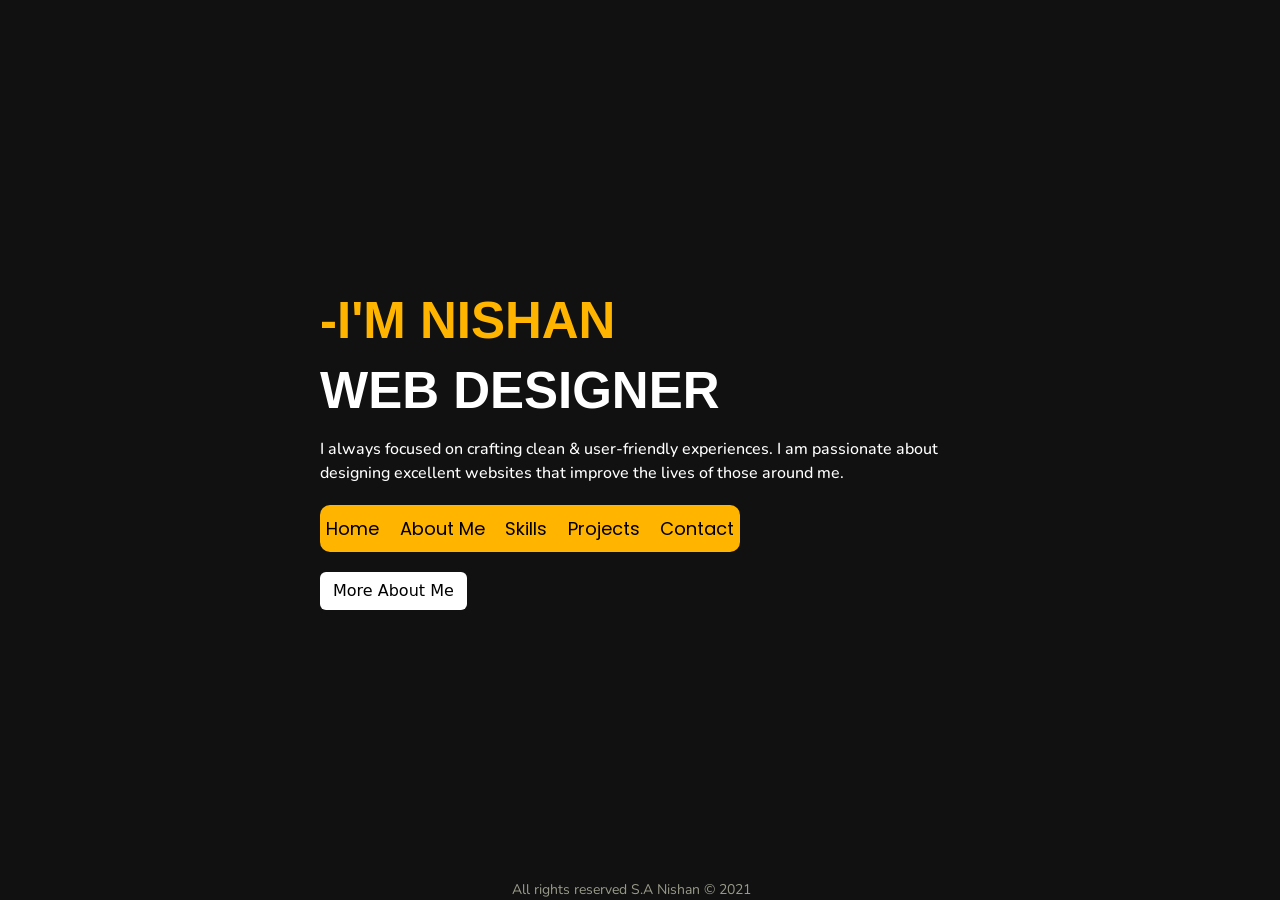
==== index.html @ cc93512f "finally" ====
<!DOCTYPE html>
<html>
<head>
    <meta charset="utf-8">
    <meta http-equiv="X-UA-Compatible" content="IE=edge">
    <meta name="viewport" content="width=device-width, initial-scale=1.0">
    <title>Nishan's</title>

    <link rel="icon" href="https://cdn.pixabay.com/photo/2017/01/23/10/23/alphabet-2001960_960_720.png"> 

    <link rel="preconnect" href="https://fonts.gstatic.com">
    <link href="https://fonts.googleapis.com/css2?family=Poppins:wght@200&display=swap" rel="stylesheet">  

    <link rel="preconnect" href="https://fonts.gstatic.com">
    <link href="https://fonts.googleapis.com/css2?family=Nunito:ital@1&display=swap" rel="stylesheet"> 

    <link href="https://cdn.jsdelivr.net/npm/bootstrap@5.0.0-beta2/dist/css/bootstrap.min.css" rel="stylesheet" integrity="sha384-BmbxuPwQa2lc/FVzBcNJ7UAyJxM6wuqIj61tLrc4wSX0szH/Ev+nYRRuWlolflfl" crossorigin="anonymous">
    <link rel="stylesheet" href="https://cdnjs.cloudflare.com/ajax/libs/font-awesome/4.7.0/css/font-awesome.min.css">
    <link rel="stylesheet" href="style.css">
</head>
<body>

    <div class="nav">
        <div class="top">
            <div class="logo">Nishan's</div>
            <div class="open"><i class="fa fa-bars"></i></div>
        </div>
        <div class="main_menu">
            <ul>
                <li class="home spc_home options">Home</li>
                <li class="about-me options1 options" data-link="section1">About Me</li>
                <li class="skill options1 options" data-link="section2">Skills</li>
                <li class="project options1 options" data-link="section3">Projects</li>
                <li class="contact options1 options" data-link="section4">Contact</li>
            </ul>
            <div class="cls_btn">
                <i class="fa fa-times"></i>
            </div>
        </div>
    </div>

    <div class="home_section">
        <div class="home_txt">
            <h1 class="welcom">-i'm nishan</h1>
            <h1 style="color: white;" class="welcom">web designer</h1>
            <p class="home_aboutme">
              I always focused on crafting clean & user‑friendly experiences. 
              I am passionate about designing excellent websites that improve the lives of those around me. 
            </p>

        </div>
        <div class="containers">
            <span class="home options">Home</span>
            <span class="about-me options1 options" data-link="section1">About Me</span>
            <span class="skill options1 options" data-link="section2">Skills</span>
            <span class="project options1 options" data-link="section3">Projects</span>
            <span class="contact options1 options" data-link="section4">Contact</span>
        </div>
        <button class="btn">More About Me</button>
    </div>

    <div class="all_sec_ext_home" id="section1">
        <div class="spc-containers">
            <div class="logo">Nishan's</div>
            <div class="containers animi">
                <span class="home spc_home options">Home</span>
                <span class="about-me options1 options" data-link="section1">About Me</span>
                <span class="skill options1 options" data-link="section2">Skills</span>
                <span class="project options1 options" data-link="section3">Projects</span>
                <span class="contact options1 options" data-link="section4">Contact</span>
            </div>
        </div>
        <div class="about-section sections">

            <div class="row">
                <div class="col-12 col-lg-4 text-center">
                    <img src="
                    https://live.staticflickr.com/65535/51118843507_a535634f71_c.jpg" alt="Nishan" class="my-img">
                    <h2 display="h2 mt-4" class="nishan">S.A Nishan</h2>
                    <p class="ident mt-2 mb-3 fs-5" style="font-style: italic; font-size: 16px">Web Designer</p>

                    <small class="icon">
                        <small class="email-icon"><i class="fa fa-envelope big-icon"></i></small>
                        <a href="https://twitter.com/Nishan97487225" target="_blank"><i class="fa fa-twitter big-icon"></i></a>
                        <a href="https://github.com/Nishan635" target="_blank"><i class="fa fa-github big-icon"></i></a>			
                        <a href=""><i class="fa fa-linkedin-square big-icon"></i></a>
                        <a href="https://web.facebook.com/shahedul.alam.904"><i class="fa fa-facebook big-icon" target="_blank"></i></a>
                        <small class="whatsapp-icon"><i class="fa fa-whatsapp"></i></small>
                    </small>
                    <p class="ident mt-3">Form: Bangladesh || Chattrogram</p>
                    <p class="ident mt-3">Mobile: <i>01872189527</i></p>
                    <div class="alert">
                        Email: nishanCtg2000@gmail.com
                        <p class="cls-btn"><i class="fa fa-times"></i></p>
                    </div>
                    <div class="whats-app-alert">
                        Whatsapp No: 01872189527
                        <p class="whats-cls-btn"><i class="fa fa-times"></i></p>
                    </div>
                </div>
                <div class="col-12 col-lg-8 left-container">
                    <p class="in-few">In few words I am - </p>
                    <p class="aboutme">
                        Hi, I'm Nishan. I'm a web designer. I'm very fond of coding. Besides, I'm a technology lover too. I always try to learn something new. Thinking of a problem and follow the problem to find the solution is my favorite game. I always believe that hard workers always find the favor of luck! 
                    </p>
                    <p class="text">
                        I started my coding journey in 2019 intending to become a web developer. Currently, I have acquired the skills to introduce myself as a web designer. I have to cross many more paths ahead. At present, I can design any type of website. Moreover using only Venila JavaScript I can add any kind of interactivities to a website. I'm comfortable working individually or with a team under leadership. If needed I'm also fond to be a team leader.  
                    </p>

                    <p class="i-learn">Form where I learn - </p>

                    <div>
                        <p class="l-coding">I am certified from - </p>
                        <ul class='goo-you'>
                            <li><i class="fa fa-angle-double-right"></i> &nbspMadhob Memorial Vocational Training Institute</li>
                            <li><i class="fa fa-angle-double-right"></i> &nbspLearning & Earning Development Project - LEDP</li>
                        </ul>
                    </div>


                    <div>
                        <p class="l-coding">My two friends who are by my side all the time - </p>
                        <ul class='goo-you'>
                            <li><i class="fa fa-google"></i> &nbspGoogle</li>
                            <li><i class="fa fa-youtube"></i> &nbspYoutube</li>
                        </ul>
                    </div>

                    <div class="row my-teacher">
                        <div class="col-12 col-sm-6" style="padding: 0px;">
                            <p class="l-coding">Some of my favorite YouTube channels are -</p>   
                            <ul class='goo-you sp-ul'>
                                <li><i class="fa fa-angle-double-right"></i> &nbsp Programming With Mosh</li>
                                <li><i class="fa fa-angle-double-right"></i> &nbsp Traversy Media</li>
                                <li><i class="fa fa-angle-double-right"></i> &nbsp Learn With Sumit</li>
                                <li><i class="fa fa-angle-double-right"></i> &nbsp Kevin Powell</li>
                                <li><i class="fa fa-angle-double-right"></i> &nbsp Yahoo Baba</li>
                                <li><i class="fa fa-angle-double-right"></i> &nbsp Anisul Islam</li>
                            </ul>
                        </div>

                        <div class="col-12 col-sm-6" style="padding: 0px;">
                            <p class="l-coding">Some of my favorite websites are -</p>   
                            <ul class='goo-you sp-ul2'>
                                <li><i class="fa fa-angle-double-right"></i> &nbsp w3schools.com</li>
                                <li><i class="fa fa-angle-double-right"></i> &nbsp mozila.org</li>
                                <li><i class="fa fa-angle-double-right"></i> &nbsp stackoverflow</li>
                                <li><i class="fa fa-angle-double-right"></i> &nbsp css-tricks.com</li>
                            </ul>
                        </div>
                    </div>
                    <br><br>    
                    <hr>
                    <div class="life-pilosophy">
                        <p class="l-coding"><i class="fa fa-life-ring"></i>
                        Life Philosophy</p>
                        <p class="honurs"><i>Success defends on hard work</i></p>

                        <p class="l-coding"><i class="fa fa-life-ring"></i>
                        Language</p>
                        <ul class="honurs">
                            <li>Bangla (native)</li>
                            <li>English (fluent)</li>
                        </ul>
                    </div>
                    <hr>
                    <div class="row int-edu">
                        <div class="col-12 col-sm-6 int">
                            <p class="l-coding"><i class="fa fa-heart"></i> &nbsp Interests</p>
                            <ul class="int-sub">
                                <li>Coding</li>
                                <li>Learn New Technology</li>
                                <li>Watching Movies</li>
                            </ul>
                        </div>
                        <div class="col-12 col-sm-6 edu">
                            <p class="l-coding"><i class="fa fa-book"></i> &nbspEducation</p>
                            <p class="honurs"><i class="fa fa-graduation-cap"></i> 
                            BBA Honours in Management</p>
                            <p class="honurs edu-time">(2019 to Present)</p>
                        </div>
                    </div>
                </div>
            </div>
        </div> <!-- end about section -->

        <div class="skills-section sections" id="section2">
            <div class="row">
                <div class="col-12">
                    <h1 class="defi_txt">Skills</h1>
                </div>
            </div>
            <div class="row contain-skills">
                <div class="col-5 col-sm-3 cont-skill">
                    <img src="https://media.istockphoto.com/photos/red-capital-letter-c-metallic-red-color-character-isolated-on-picture-id1205745224" alt="" class="skill-img"> <br>
                    <span class="all-skill html">C Programming</span>
                </div>

                <div class="col-5 col-sm-3 cont-skill">
                    <img src="https://cdn.pixabay.com/photo/2016/11/19/22/25/html5-1841458_960_720.png" alt=""class="skill-img"> <br>
                    <span class="all-skill html">HTML5</span>
                </div>

                <div class="col-6 col-sm-3 cont-skill">
                    <img src="https://cdn.pixabay.com/photo/2016/11/19/22/32/css3-1841488_960_720.jpg" alt=""class="skill-img"> <br>
                    <span class="all-skill html">CSS3</span>
                </div>

                <div class="col-6 col-sm-3 cont-skill">
                    <img src="https://cdn.pixabay.com/photo/2017/03/30/17/41/javascript-2189147_960_720.png" alt=""class="skill-img"> <br>
                    <span class="all-skill html">Vanila JavaScript</span>
                </div>
            </div>

            <div class="row contain-skills contain-skills-two">

                <div class="col-6 col-sm-3 cont-skill">
                    <img src="https://cdn.pixabay.com/photo/2017/02/09/11/45/alphabet-2051720_960_720.png" alt=""class="skill-img"> <br>
                    <span class="all-skill html">BOOTSTRAP 5</span>
                </div>

                <div class="col-6 col-sm-3 cont-skill">
                    <img src="https://cdn.pixabay.com/photo/2017/05/12/15/16/hexagon-2307350_960_720.png" class="skill-img"> <br>
                    <span class="all-skill html">AJAX</span>
                </div>

                <div class="col-6 col-sm-3 cont-skill">
                    <img src="https://cdn.pixabay.com/photo/2018/02/22/18/21/laptop-3173613_960_720.png" alt=""class="skill-img"> <br>
                    <span class="all-skill html">JSON</span>
                </div>

                <div class="col-6 col-sm-3 cont-skill">
                    <img src="https://cdn.pixabay.com/photo/2013/07/12/19/25/github-154769_960_720.png" alt=""class="skill-img"> <br>
                    <span class="all-skill html">git & github</span>
                </div>
            </div>
        </div> <!-- end skill section -->

        <div class="project-section sections" id="section3">
            <div class="all-project">
                <div class="row">
                    <div class="col-12">
                        <h1 class="defi_txt">Projects</h1>
                    </div>
                </div>
                <div class="row gx-4 project-line project-line-one">

                    <div class="col-12 col-md-4 single-project">
                        <a class="project_link" href="https://nishan635.github.io/hotel/" target="_blank"><p class="click">Click To View</p><img src="https://live.staticflickr.com/65535/50750792121_8c6e9279a0_b.jpg" class="project-pic"></a>
                    </div>

                    <div class="col-12 col-md-4 single-project middle_project">
                        <a class="project_link" href="https://nishan635.github.io/analytics/" target="_blank"><p class="click">Click To View</p><img src="https://live.staticflickr.com/65535/50750049273_682b57123e_b.jpg" class="project-pic"></a>
                    </div>

                    <div class="col-12 col-md-4 single-project">
                        <a class="project_link" href="https://nishan635.github.io/our-team/" target="_blank"><p class="click">Click To View</p><img src="https://live.staticflickr.com/65535/50754332491_b6ce01d9b0_b.jpg" class="project-pic"></a>
                    </div>

                </div>

                <div class="row project-line project-line-two">
                    <div class="col-12 col-md-4 single-project">
                        <a class="project_link" href="https://nishan635.github.io/landkit/" target="_blank"><p class="click">Click To View</p><img src="https://live.staticflickr.com/65535/50856100241_f5c13336cf_b.jpg" class="project-pic"></a>
                    </div>

                    <div class="col-12 col-md-4 single-project">
                        <a class="project_link" href=" https://nishan635.github.io/amazon-product-show/" target="_blank"><p class="click">Click To View</p><img src="https://live.staticflickr.com/65535/51097143889_007fbea1aa_b.jpg" class="project-pic"></a>
                    </div>

                    <div class="col-12 col-md-4 single-project">
                        <a class="project_link" href="https://nishan635.github.io/portfolio/" target="_blank"><p class="click">Click To View</p><img src="https://live.staticflickr.com/65535/50750792351_725da13ec3_b.jpg" class="project-pic"></a>
                    </div>
                </div>

                <div class="row project-line project-line-three">
                    <div class="col-12 col-md-4 single-project">
                        <a class="project_link" href="https://nishan635.github.io/nishan/" target="_blank"><p class="click">Click To View</p><img src="https://live.staticflickr.com/65535/51036746177_8fd723f6ea_b.jpg" class="project-pic"></a>
                    </div>

                    <div class="col-12 col-md-4 single-project">
                        <a class="project_link" href="https://nishan635.github.io/digitalClock/" target="_blank"><p class="click">Click To View</p><img src="https://live.staticflickr.com/65535/51097187334_44fd10af04_b.jpg" class="project-pic"></a>
                    </div>

                    <div class="col-12 col-md-4 single-project">
                        <a class="project_link" href="https://nishan635.github.io/gussing-game/" target="_blank"><p class="click">Click To View</p><img src="https://live.staticflickr.com/65535/51052364162_1e4bf90e6f_c.jpg" class="project-pic"></a>
                    </div>
                </div>

                <div class="row project-line project-line-three">
                    <div class="col-12 col-md-4 single-project">
                        <a class="project_link" href="https://nishan635.github.io/form_Validation/" target="_blank"><p class="click">Click To View</p><img src="https://live.staticflickr.com/65535/51098835639_a8c4cf6154_c.jpg" class="project-pic"></a>
                    </div>
                </div>
            </div>
        </div> <!-- end project section -->

        <div class="contact-section sections" id="section4">
            <div class="row">
                <div class="col-12 col-lg-4">
                    <h1 display="h1" id="skills">
                        <h1 class="defi_txt">Contact</h1>
                    </div>
                    <div class="col-12 col-lg-8">
                        <div class="contact-icon">
                            <i class="fa fa-envelope big-icon fa-2x"></i> <span>nishanctg2000@gmail.com</span>
                        </div>
                        <div class="contact-icon">
                            <i class="fa fa-phone fa-2x"></i>
                            <span>01872189527</span>
                        </div>
                        <div class="contact-icon">
                            <i class="fa fa-whatsapp fa-2x"></i> 
                            <span>01872189527</span>
                        </div>
                        <div class="contact-icon">
                            <i class="fa fa-map-marker fa-2x"></i>
                            <span>Chattrogram, Bangladesh</span>
                        </div>
                        <div class="bottom-icon">
                            <small class="icon">
                                <small class="email-icon"><i class="fa fa-envelope big-icon"></i></small>
                                <a href="https://twitter.com/Nishan97487225" target="_blank"><i class="fa fa-twitter big-icon"></i></a>
                                <a href="https://github.com/Nishan635" target="_blank"><i class="fa fa-github big-icon"></i></a>			
                                <a href=""><i class="fa fa-linkedin-square big-icon"></i></a>
                                <a href="https://web.facebook.com/shahedul.alam.904"><i class="fa fa-facebook big-icon" target="_blank"></i></a>
                                <small class="whatsapp-icon"><i class="fa fa-whatsapp"></i></small>
                            </small>
                        </div>
                    </div>
                </div>

            </div> <!-- end contact section -->
        </div>
        <div class="footer">
            All rights reserved S.A Nishan © 2021
        </div>
        <div class="loader-wrapper">
            <span class="loader"><span class="loader-inner"></span></span>
        </div>

        <script src="main.js"></script>
    </body>
</html>
---- style.css ----
:root {
  --text-color: rgba(205, 206, 184, 0.73);
  --head-color: rgba(255, 255, 255, 0.8);
  --head-font: "Poppins", sans-serif;
  --sub-font: "Nunito", sans-serif;
  --head-width: 600;
  --sub-width: 500;
}

body {
  padding: 0px;
  margin: 0px;
  background-color: rgb(17, 17, 17);
}

.welcom {
  color: #ffb400;
  font-family: sans-serif;
  font-weight: 900;
  line-height: 62px;
  font-size: 51px;
  text-transform: uppercase;
}

.defi_txt {
  color: #ffb400;
  font-family: var(--head-font);
  font-weight: 900;
  line-height: 30px;
  font-size: 40px;
  text-align: center;
  margin-bottom: 40px;
  text-transform: uppercase;
}

.home_aboutme {
  margin-top: 15px;
  color: white;
  font-family: var(--sub-font);
  font-weight: var(--sub-width);
}

.containers {
  background-color: #ffb400;
  width: 420px;
  font-weight: 400;
  border-radius: 10px;
  margin: auto;
  text-align: center;
  display: flex;
  justify-content: space-between;
  cursor: pointer;
  z-index: 1;
  margin: 20px 0px 0px 0px;
}

.options {
  font-size: 18px;
  font-family: var(--head-font);
  cursor: pointer;
  padding: 10px 6px;
  color: black;
}

.options:hover {
  background-color: #72b626;
  color: white;
  transition: 0.5s ease;
}

.footer {
  color: var(--text-color);
  position: absolute;
  bottom: 0;
  margin-left: 40%;
  font-size: 14px;
  font-family: var(--sub-font);
}

.btn {
  margin-top: 20px;
  background-color: white;
  color: black;
}

.home_section {
  position: absolute;
  top: 50%;
  left: 50%;
  transform: translate(-50%, -50%);
}

.home:hover {
  border-radius: 10px 0px 0px 10px;
}

.contact:hover {
  border-radius: 0px 10px 10px 0px;
}

.about-section {
  margin: 50px 20px 0px 0px;
  z-index: 0;
}

.about-section ul {
  margin: 0px;
  padding: 0px 0px 0px 10px;
}

.my-img {
  height: 200px;
  width: 200px;
  border-radius: 50%;
  margin-bottom: 15px;
}

.ident {
  margin: 0px 0px 0px 0px;
  color: var(--head-color);
  font-family: var(--head-font);
  font-weight: 900;
}

.in-few {
  font-size: 18px;
  font-weight: var(--head-width);
  font-family: var(--head-font);
  margin-bottom: 20px;
  color: var(--head-color);
}

.nishan {
  color: var(--head-color);
  font-size: 34px;
  font-family: var(--head-font);
  font-weight: 900;
}

.aboutme {
  font-size: 18px;
  font-weight: var(--sub-width);
  color: var(--text-color);
  line-height: 30px;
  border-left: 2px solid var(--text-color);
  padding: 10px 10px;
  margin-left: 10px;
  text-align: justify;
  font-family: var(--sub-font);
  word-spacing: 2px;
  letter-spacing: 1px;
  font-weight: var(--sub-width);
}

.text {
  font-size: 18px;
  font-family: var(--sub-font);
  margin: 30px 0px;
  line-height: 30px;
  text-align: justify;
  color: var(--text-color);
}

.for-bold {
  font-weight: bold;
}

.i-learn {
  padding: 5px 10px;
  background-color: rgba(15, 15, 15, 0.2);
  font-size: 20px;
  color: var(--head-color);
  font-family: var(--head-font);
  font-weight: var(--head-width);
  border-radius: 5px;
}

.l-coding {
  font-size: 18px;
  font-family: var(--head-font);
  color: var(--head-color);
  font-weight: var(--head-width);
  margin: 30px 0px 15px 0px;
}

.goo-you {
  list-style-type: none;
  font-family: var(--sub-font);
  line-height: 28px;
  color: var(--text-color);
  font-weight: var(--sub-width);
}

.my-teacher {
  display: flex;
  justify-content: space-between;
  margin: -15px 0px;
}

.honurs {
  font-family: var(--sub-font);
  color: var(--text-color);
}

.int-edu {
  display: flex;
  justify-content: space-between;
}

.int-sub {
  color: var(--text-color);
}

.int-sub li {
  font-family: var(--sub-font);
}

hr {
  width: 90%;
  text-align: center;
  height: 0px;
  color: var(--text-color);
}

.int-sub {
  font-family: var(--roboto);
  border-right: 2px solid var(--text-color);
  padding-right: 50px;
}

.sp-ul {
  line-height: 28px;
  border-right: 2px solid var(--text-color);
}

.fa-google,
.fa-youtube,
.fa-angle-double-right {
  color: var(--head-color);
}

.icon a {
  color: var(--head-color);
  font-size: 30px;
  display: inline-block;
  margin: 0px 0px 0px 10px;
  cursor: pointer;
}

.email-icon,
.whatsapp-icon {
  color: var(--head-color);
}

small {
  color: var(--text-color);
  font-size: 30px;
  display: inline-block;
  cursor: pointer;
}

.icon a:hover {
  color: #023e97;
  transition: 0.5s;
}

.whatsapp-icon {
  margin-left: 10px;
}

.alert {
  background-color: black;
  color: #42ba96;
  padding: 15px;
  box-shadow: 0px 0px 8px black;
  font-size: 15px;
  width: 250px;
  transition: 0.5s;
  font-family: var(--roboto);
  position: fixed;
  display: none;
  top: 300px;
  left: 20px;
  font-family: var(--roboto);
  font-style: italic;
}

.whats-app-alert {
  background-color: black;
  color: #42ba96;
  padding: 20px 15px;
  box-shadow: 0px 0px 8px black;
  font-size: 15px;
  width: 250px;
  transition: 0.5s;
  font-family: var(--roboto);
  font-weight: none;
  position: fixed;
  display: none;
  top: 300px;
  left: 18px;
  font-style: italic;
}

.whats-cls-btn {
  margin: 0px;
  padding: 5px;
  font-size: 18px;
  position: absolute;
  top: 0;
  right: 0;
  cursor: pointer;
}

.alert p {
  margin: 0px;
  padding: 5px;
  font-size: 18px;
  position: absolute;
  top: 0;
  right: 0;
  cursor: pointer;
}

.edu-time {
  margin-top: -5px;
  color: var(--text-color);
  text-align: center;
  font-size: 14px;
  font-style: italic;
}

.all_sec_ext_home {
  display: none;
}

.contain-skills {
  display: flex;
  justify-content: space-around;
}

.all-skill {
  color: var(--head-color);
  font-size: 20px;
  margin-top: 10px;
  display: inline-block;
  font-family: "Cormorant Unicase", serif;
  font-weight: bold;
  letter-spacing: 2px;
}

.contain-skills-two {
  margin-top: 40px;
}

.cont-skill {
  text-align: center;
}

.skill-pic {
  color: red;
  font-size: 40px;
}

.skill-img {
  height: 50px;
  width: 50px;
  border-radius: 10px;
}

.skills-section {
  padding: 60px 20px;
  box-shadow: 0px 0px 4px rgba(0, 0, 0, 0.4);
  margin: 100px 20px 0px 20px;
}

.project-section {
  margin: 100px 20px 0px 20px;
  padding: 50px 20px;
}

.project-line-two,
.project-line-three {
  margin-top: 70px;
}

.project-pic {
  height: 380px;
  width: 100%;
  border-radius: 6px;
}

.single-project {
  padding: 10px 20px;
  position: relative;
  border-radius: 5px;
}

.single-project:hover {
  transform: translate(0px, -10px);
  transition: 0.5s ease;
}

.click {
  position: absolute;
  top: 30%;
  left: 50%;
  transform: translate(-50%, -50%);
  color: black;
  font-weight: bold;
  font-size: 40px;
  text-align: center;
  font-family: "Berkshire Swash", cursive;
  opacity: 0.8;
  background-color: white;
  border-radius: 10px;
  line-height: 40px;
  display: none;
  animation: click_to_view;
  animation-duration: 0.3s;
  animation-timing-function: ease-in-out;
  animation-fill-mode: forwards;
  z-index: 15;
}

.project_link {
  z-index: 10;
}

.forclick {
  display: block;
  opacity: 0.8;
  z-index: 2;
}

.project-line {
  display: flex;
  justify-content: space-between;
}

.contact-section {
  margin-top: 80px;
  margin-left: 0px;
  width: 100%;
  padding: 40px;
  box-shadow: 0px 0px 4px rgba(58, 56, 56, 0.4);
}

.contact-icon {
  color: var(--head-color);
  line-height: 60px;
  font-size: 20px;
  font-family: var(--sub-font);
  font-weight: var(--sub-width);
}

.contact-icon span {
  display: inline-block;
  margin-left: 10px;
}

.display {
  display: block;
  animation: appear;
  animation-duration: 5s;
  animation-fill-mode: forwards;
}

.spc-containers {
  background-color: black;
  position: sticky;
  top: 0;
  box-shadow: 0px 1px 1px rgb(77, 75, 75);
  display: flex;
  justify-content: space-between;
  padding: 0px 10px 5px 10px;
  z-index: 10;
}

.spc-containers .logo {
  padding: 16px 0px 0px 0px;
}

.animi {
  font-weight: 900;
  color: white;
  background-color: black;
}

.animi .options {
  color: white;
}

.animi .options:hover {
  color: #ffb400;
  background-color: black;
}
.loader-wrapper {
  width: 100%;
  height: 100%;
  position: absolute;
  top: 0;
  left: 0;
  background-color: white;
  display: flex;
  justify-content: center;
  align-items: center;
}
.loader {
  display: inline-block;
  width: 30px;
  height: 30px;
  position: relative;
  border: 4px solid black;
  animation: loader 2s infinite ease;
}
.loader-inner {
  vertical-align: top;
  display: inline-block;
  width: 100%;
  background-color: black;
  animation: loader-inner 2s infinite ease-in;
}

.nav {
  padding: 10px;
  margin: 0px;
  z-index: 10;
  position: sticky;
  top: 0;
  display: none;
}
.top,
.main_menu {
  display: flex;
  justify-content: space-between;
  position: absolute;
  width: 100%;
  margin: -10px -10px 0px -10px;
  padding: 5px 20px;
}

.top {
  background-color: #252525;
  z-index: 10;
}

.main_menu {
  background-color: #252525;
  z-index: 10;
  transition: 1s ease;
  height: 100vh;
  top: -725px;
}

.xyz {
  top: -725;
}

.main_menu ul {
  padding: 0px;
  margin-top: 48px;
  list-style-type: none;
  color: white;
  background-color: #252525;
  z-index: 10;
}

.main_menu li {
  color: white;
  margin-top: 18px;
  font-size: 18px;
  font-weight: 700;
}
.abc {
  top: 0px;
  transition: 1s ease;
}
.open,
.cls_btn {
  cursor: pointer;
  font-size: 30px;
  color: white;
}

.cls_btn {
  margin: 20px 10px 0px 0px;
}

.logo {
  font-family: sans-serif;
  font-weight: 900;
  color: #ffb400;
  font-size: 30px;
}

@keyframes animi {
  0% {
    top: 50%;
    left: 50%;
    transform: translate(-50%, -50%);
  }
  100% {
    position: sticky;
    top: 0;
    left: 50%;
    transform: translate(0%, 0%);
  }
}

@keyframes well {
  0% {
    top: -100px;
  }
  100% {
    top: 35%;
    left: 50%;
    transform: translate(-50%, -50%);
  }
}

@keyframes appear {
  0% {
    opacity: 0;
  }
  100% {
    opacity: 1;
  }
}

@keyframes loader {
  0% {
    transform: rotate(0deg);
  }
  25% {
    transform: rotate(180deg);
  }
  50% {
    transform: rotate(180deg);
  }
  75% {
    transform: rotate(360deg);
  }
  100% {
    transform: rotate(360deg);
  }
}
@keyframes loader-inner {
  0% {
    height: 0%;
  }
  25% {
    height: 0%;
  }
  50% {
    height: 100%;
  }
  75% {
    height: 100%;
  }
  100% {
    height: 0%;
  }
}

@keyframes click_to_view {
  0% {
    top: 30%;
  }
  100% {
    top: 50%;
  }
}

@media screen and (max-width: 300px) {
  .project-pic {
    height: 300px;
  }
  .project-line-two,
  .project-line-three {
    margin-top: 10px;
  }

  .single-project {
    margin-top: 30px;
    padding: 0px;
  }

  .contact-section {
    top: 10%;
    margin-top: 20px;
  }

  .project-section {
    padding: 20px 10px;
  }
}

@media screen and (max-width: 576px) {
  .skills-section {
    margin-top: 80px;
  }
  .cont-skill {
    margin-top: 50px;
    border-bottom: 1px solid rgba(0, 0, 0, 0.2);
    padding-bottom: 20px;
  }

  .cont-skill:first-child {
    margin-top: 0px;
  }

  .contain-skills-two {
    margin-top: 10px;
  }

  .contact-section {
    width: 80%;
  }

  .contact-section {
    top: 10%;
    margin-top: 50px;
    margin-bottom: 0px;
  }
  .sp-ul,
  .int-sub {
    border-right: none;
  }

  .project-section {
    margin-top: 50px;
  }
}

@media screen and (max-width: 471px) {
  .contact-section {
    width: 90%;
  }

  .contact-icon {
    line-height: 50px;
    font-size: 15px;
  }

  .project-section {
    padding: 20px 15px;
  }

  .aboutme {
    border-left: none;
    padding: 5px 0px;
    line-height: 25px;
    margin-left: 5px;
    text-align: left;
  }

  .text {
    line-height: 25px;
    text-align: left;
  }
}

@media screen and (max-width: 344px) {
  .contact-icon {
    line-height: 40px;
    font-size: 15px;
  }

  .contact-section {
    padding: 20px 10px;
  }

  .bottom-icon {
    margin-top: 20px;
  }
}

@media screen and (max-width: 900px) {
  .contact-section {
    top: 40%;
    margin-top: 100px;
    margin-bottom: 0px;
  }

  .left-container {
    padding: 10px 40px;
  }
}

@media screen and (max-width: 991px) {
  .left-container {
    padding: 10px 40px;
  }
}

@media screen and (max-width: 335px) {
  .left-container {
    padding: 10px 30px;
    margin-top: 40px;
  }
}

@media screen and (max-width: 767px) {
  .single-project {
    margin-top: 60px;
  }
  .single-project:first-child {
    margin-top: 0px;
  }
  .project-line-two {
    margin-top: 60px;
  }
}
@media screen and (max-width: 427px) {
  .containers {
    width: 100%;
  }
  .options {
    font-size: 16px;
    padding: 8px 6px;
  }
}

@media screen and (max-width: 275px) {
  .options {
    font-size: 14px;
    padding: 4px;
  }
}

@media screen and (max-width: 282px) {
  .welcome {
    margin-bottom: 20px;
  }
}

@media screen and (max-width: 440px) {
  .footer {
    margin-left: 20%;
  }
}

@media screen and (max-width: 330px) {
  .footer {
    margin-left: 0px;
  }
}

@media screen and (max-width: 448px) {
  .nav {
    display: block;
  }
  .containers {
    display: none;
  }
  .home_section {
    position: absolute;
    top: 30%;
    left: 25%;
    transform: translate(-20%, -20%);
  }
  .welcom {
    margin-top: 20px;
    line-height: 20px;
    font-size: 25px;
  }
  .btn {
    margin-top: 10px;
  }
  .project-section {
    margin: 30px 15px 0px 20px;
    padding: 30px 15px;
  }
  .skills-section {
    padding: 30px 15px;
    margin: 30px 0px 0px 0px;
  }
  .contact-section {
    padding: 30px 15px;
    margin: 30px 0px 0px 0px;
    margin-left: 20px;
  }
  .all-skill {
    font-size: 15px;
  }
  .skill-img {
    height: 40px;
    width: 40px;
  }
  .contain-skills-two {
    margin-top: 0px;
  }
  .cont-skill {
    margin-top: 0px;
  }
  .project-line-three {
    margin-top: 70px;
  }
  .spc-containers {
    display: none;
  }
}
@media screen and (max-width: 278px) {
  .welcom {
    margin-top: 15px;
    line-height: 25px;
    font-size: 25px;
  }
  .btn {
    margin-top: -15px;
  }
}
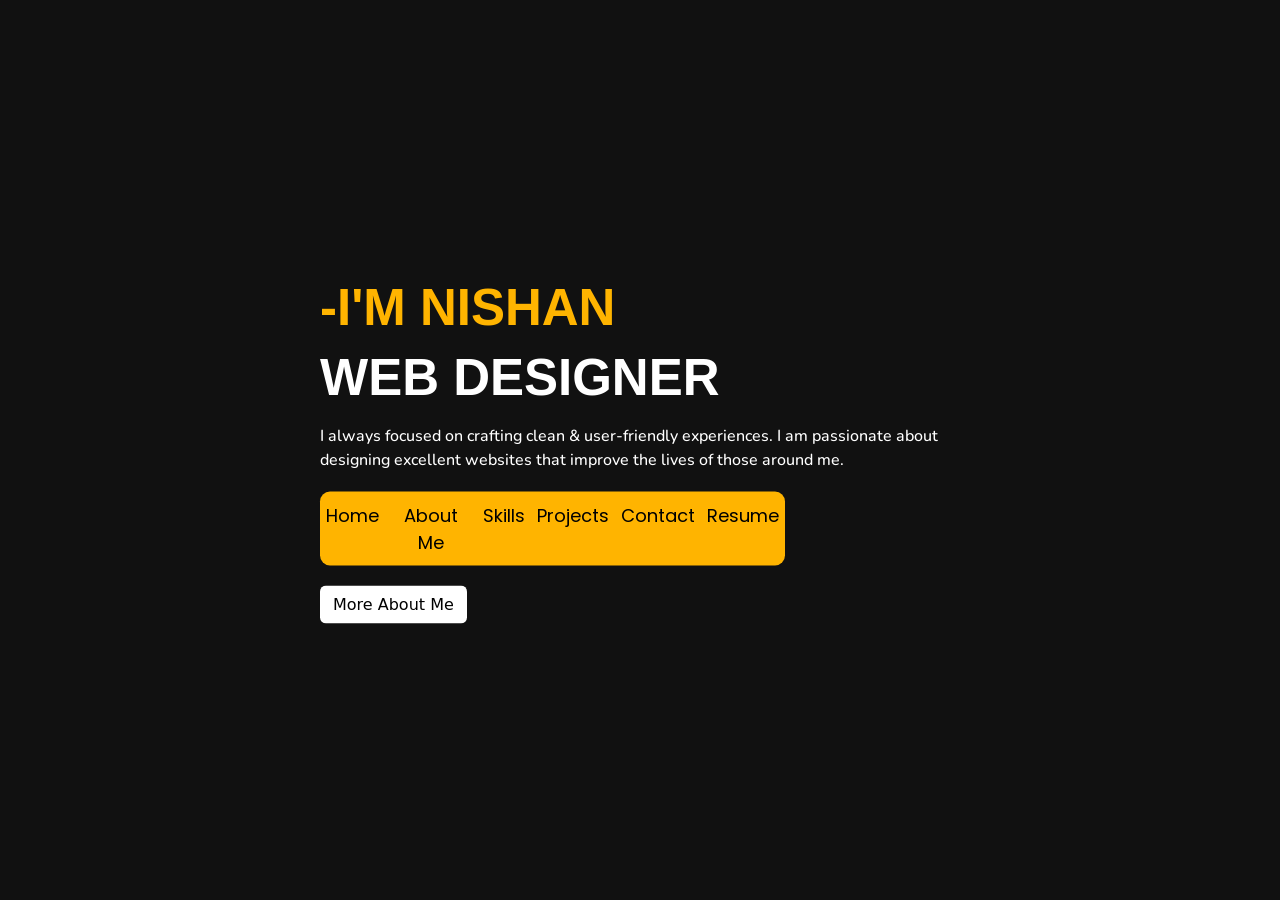
==== commit 8bfdc69a: "modify all file" ====
--- a/index.html
+++ b/index.html
@@ -5,21 +5,21 @@
     <meta http-equiv="X-UA-Compatible" content="IE=edge">
     <meta name="viewport" content="width=device-width, initial-scale=1.0">
     <title>Nishan's</title>
-
+    
     <link rel="icon" href="https://cdn.pixabay.com/photo/2017/01/23/10/23/alphabet-2001960_960_720.png"> 
-
+    
     <link rel="preconnect" href="https://fonts.gstatic.com">
     <link href="https://fonts.googleapis.com/css2?family=Poppins:wght@200&display=swap" rel="stylesheet">  
-
+    
     <link rel="preconnect" href="https://fonts.gstatic.com">
     <link href="https://fonts.googleapis.com/css2?family=Nunito:ital@1&display=swap" rel="stylesheet"> 
-
+    
     <link href="https://cdn.jsdelivr.net/npm/bootstrap@5.0.0-beta2/dist/css/bootstrap.min.css" rel="stylesheet" integrity="sha384-BmbxuPwQa2lc/FVzBcNJ7UAyJxM6wuqIj61tLrc4wSX0szH/Ev+nYRRuWlolflfl" crossorigin="anonymous">
     <link rel="stylesheet" href="https://cdnjs.cloudflare.com/ajax/libs/font-awesome/4.7.0/css/font-awesome.min.css">
     <link rel="stylesheet" href="style.css">
 </head>
 <body>
-
+    
     <div class="nav">
         <div class="top">
             <div class="logo">Nishan's</div>
@@ -32,22 +32,23 @@
                 <li class="skill options1 options" data-link="section2">Skills</li>
                 <li class="project options1 options" data-link="section3">Projects</li>
                 <li class="contact options1 options" data-link="section4">Contact</li>
+                <a class="options cv" href="nishan's cv.pdf" target="_blank"><span>Resume</span></a>
             </ul>
             <div class="cls_btn">
                 <i class="fa fa-times"></i>
             </div>
         </div>
     </div>
-
+    
     <div class="home_section">
         <div class="home_txt">
             <h1 class="welcom">-i'm nishan</h1>
             <h1 style="color: white;" class="welcom">web designer</h1>
             <p class="home_aboutme">
-              I always focused on crafting clean & user‑friendly experiences. 
-              I am passionate about designing excellent websites that improve the lives of those around me. 
+                I always focused on crafting clean & user‑friendly experiences. 
+                I am passionate about designing excellent websites that improve the lives of those around me. 
             </p>
-
+            
         </div>
         <div class="containers">
             <span class="home options">Home</span>
@@ -55,10 +56,11 @@
             <span class="skill options1 options" data-link="section2">Skills</span>
             <span class="project options1 options" data-link="section3">Projects</span>
             <span class="contact options1 options" data-link="section4">Contact</span>
+            <a class="options cv" href="nishan's cv.pdf" target="_blank"><span>Resume</span></a>
         </div>
         <button class="btn">More About Me</button>
     </div>
-
+    
     <div class="all_sec_ext_home" id="section1">
         <div class="spc-containers">
             <div class="logo">Nishan's</div>
@@ -68,17 +70,18 @@
                 <span class="skill options1 options" data-link="section2">Skills</span>
                 <span class="project options1 options" data-link="section3">Projects</span>
                 <span class="contact options1 options" data-link="section4">Contact</span>
+                <a class="options cv" href="nishan's cv.pdf" target="_blank"><span>Resume</span></a>
             </div>
         </div>
         <div class="about-section sections">
-
+            
             <div class="row">
                 <div class="col-12 col-lg-4 text-center">
                     <img src="
                     https://live.staticflickr.com/65535/51118843507_a535634f71_c.jpg" alt="Nishan" class="my-img">
                     <h2 display="h2 mt-4" class="nishan">S.A Nishan</h2>
                     <p class="ident mt-2 mb-3 fs-5" style="font-style: italic; font-size: 16px">Web Designer</p>
-
+                    
                     <small class="icon">
                         <small class="email-icon"><i class="fa fa-envelope big-icon"></i></small>
                         <a href="https://twitter.com/Nishan97487225" target="_blank"><i class="fa fa-twitter big-icon"></i></a>
@@ -106,9 +109,9 @@
                     <p class="text">
                         I started my coding journey in 2019 intending to become a web developer. Currently, I have acquired the skills to introduce myself as a web designer. I have to cross many more paths ahead. At present, I can design any type of website. Moreover using only Venila JavaScript I can add any kind of interactivities to a website. I'm comfortable working individually or with a team under leadership. If needed I'm also fond to be a team leader.  
                     </p>
-
+                    
                     <p class="i-learn">Form where I learn - </p>
-
+                    
                     <div>
                         <p class="l-coding">I am certified from - </p>
                         <ul class='goo-you'>
@@ -116,8 +119,8 @@
                             <li><i class="fa fa-angle-double-right"></i> &nbspLearning & Earning Development Project - LEDP</li>
                         </ul>
                     </div>
-
-
+                    
+                    
                     <div>
                         <p class="l-coding">My two friends who are by my side all the time - </p>
                         <ul class='goo-you'>
@@ -125,7 +128,7 @@
                             <li><i class="fa fa-youtube"></i> &nbspYoutube</li>
                         </ul>
                     </div>
-
+                    
                     <div class="row my-teacher">
                         <div class="col-12 col-sm-6" style="padding: 0px;">
                             <p class="l-coding">Some of my favorite YouTube channels are -</p>   
@@ -134,11 +137,12 @@
                                 <li><i class="fa fa-angle-double-right"></i> &nbsp Traversy Media</li>
                                 <li><i class="fa fa-angle-double-right"></i> &nbsp Learn With Sumit</li>
                                 <li><i class="fa fa-angle-double-right"></i> &nbsp Kevin Powell</li>
+                                <li><i class="fa fa-angle-double-right"></i> &nbsp Code With Harry</li>
                                 <li><i class="fa fa-angle-double-right"></i> &nbsp Yahoo Baba</li>
                                 <li><i class="fa fa-angle-double-right"></i> &nbsp Anisul Islam</li>
                             </ul>
                         </div>
-
+                        
                         <div class="col-12 col-sm-6" style="padding: 0px;">
                             <p class="l-coding">Some of my favorite websites are -</p>   
                             <ul class='goo-you sp-ul2'>
@@ -153,192 +157,237 @@
                     <hr>
                     <div class="life-pilosophy">
                         <p class="l-coding"><i class="fa fa-life-ring"></i>
-                        Life Philosophy</p>
-                        <p class="honurs"><i>Success defends on hard work</i></p>
-
-                        <p class="l-coding"><i class="fa fa-life-ring"></i>
-                        Language</p>
-                        <ul class="honurs">
-                            <li>Bangla (native)</li>
-                            <li>English (fluent)</li>
-                        </ul>
-                    </div>
-                    <hr>
-                    <div class="row int-edu">
-                        <div class="col-12 col-sm-6 int">
-                            <p class="l-coding"><i class="fa fa-heart"></i> &nbsp Interests</p>
-                            <ul class="int-sub">
-                                <li>Coding</li>
-                                <li>Learn New Technology</li>
-                                <li>Watching Movies</li>
-                            </ul>
-                        </div>
-                        <div class="col-12 col-sm-6 edu">
-                            <p class="l-coding"><i class="fa fa-book"></i> &nbspEducation</p>
-                            <p class="honurs"><i class="fa fa-graduation-cap"></i> 
-                            BBA Honours in Management</p>
-                            <p class="honurs edu-time">(2019 to Present)</p>
-                        </div>
-                    </div>
-                </div>
-            </div>
-        </div> <!-- end about section -->
-
-        <div class="skills-section sections" id="section2">
-            <div class="row">
-                <div class="col-12">
-                    <h1 class="defi_txt">Skills</h1>
-                </div>
-            </div>
-            <div class="row contain-skills">
-                <div class="col-5 col-sm-3 cont-skill">
-                    <img src="https://media.istockphoto.com/photos/red-capital-letter-c-metallic-red-color-character-isolated-on-picture-id1205745224" alt="" class="skill-img"> <br>
-                    <span class="all-skill html">C Programming</span>
-                </div>
-
-                <div class="col-5 col-sm-3 cont-skill">
-                    <img src="https://cdn.pixabay.com/photo/2016/11/19/22/25/html5-1841458_960_720.png" alt=""class="skill-img"> <br>
-                    <span class="all-skill html">HTML5</span>
-                </div>
-
-                <div class="col-6 col-sm-3 cont-skill">
-                    <img src="https://cdn.pixabay.com/photo/2016/11/19/22/32/css3-1841488_960_720.jpg" alt=""class="skill-img"> <br>
-                    <span class="all-skill html">CSS3</span>
-                </div>
-
-                <div class="col-6 col-sm-3 cont-skill">
-                    <img src="https://cdn.pixabay.com/photo/2017/03/30/17/41/javascript-2189147_960_720.png" alt=""class="skill-img"> <br>
-                    <span class="all-skill html">Vanila JavaScript</span>
-                </div>
-            </div>
-
-            <div class="row contain-skills contain-skills-two">
-
-                <div class="col-6 col-sm-3 cont-skill">
-                    <img src="https://cdn.pixabay.com/photo/2017/02/09/11/45/alphabet-2051720_960_720.png" alt=""class="skill-img"> <br>
-                    <span class="all-skill html">BOOTSTRAP 5</span>
-                </div>
-
-                <div class="col-6 col-sm-3 cont-skill">
-                    <img src="https://cdn.pixabay.com/photo/2017/05/12/15/16/hexagon-2307350_960_720.png" class="skill-img"> <br>
-                    <span class="all-skill html">AJAX</span>
-                </div>
-
-                <div class="col-6 col-sm-3 cont-skill">
-                    <img src="https://cdn.pixabay.com/photo/2018/02/22/18/21/laptop-3173613_960_720.png" alt=""class="skill-img"> <br>
-                    <span class="all-skill html">JSON</span>
-                </div>
-
-                <div class="col-6 col-sm-3 cont-skill">
-                    <img src="https://cdn.pixabay.com/photo/2013/07/12/19/25/github-154769_960_720.png" alt=""class="skill-img"> <br>
-                    <span class="all-skill html">git & github</span>
-                </div>
-            </div>
-        </div> <!-- end skill section -->
-
-        <div class="project-section sections" id="section3">
-            <div class="all-project">
-                <div class="row">
-                    <div class="col-12">
-                        <h1 class="defi_txt">Projects</h1>
-                    </div>
-                </div>
-                <div class="row gx-4 project-line project-line-one">
-
-                    <div class="col-12 col-md-4 single-project">
-                        <a class="project_link" href="https://nishan635.github.io/hotel/" target="_blank"><p class="click">Click To View</p><img src="https://live.staticflickr.com/65535/50750792121_8c6e9279a0_b.jpg" class="project-pic"></a>
-                    </div>
-
-                    <div class="col-12 col-md-4 single-project middle_project">
-                        <a class="project_link" href="https://nishan635.github.io/analytics/" target="_blank"><p class="click">Click To View</p><img src="https://live.staticflickr.com/65535/50750049273_682b57123e_b.jpg" class="project-pic"></a>
-                    </div>
-
-                    <div class="col-12 col-md-4 single-project">
-                        <a class="project_link" href="https://nishan635.github.io/our-team/" target="_blank"><p class="click">Click To View</p><img src="https://live.staticflickr.com/65535/50754332491_b6ce01d9b0_b.jpg" class="project-pic"></a>
-                    </div>
-
-                </div>
-
-                <div class="row project-line project-line-two">
-                    <div class="col-12 col-md-4 single-project">
-                        <a class="project_link" href="https://nishan635.github.io/landkit/" target="_blank"><p class="click">Click To View</p><img src="https://live.staticflickr.com/65535/50856100241_f5c13336cf_b.jpg" class="project-pic"></a>
-                    </div>
-
-                    <div class="col-12 col-md-4 single-project">
-                        <a class="project_link" href=" https://nishan635.github.io/amazon-product-show/" target="_blank"><p class="click">Click To View</p><img src="https://live.staticflickr.com/65535/51097143889_007fbea1aa_b.jpg" class="project-pic"></a>
-                    </div>
-
-                    <div class="col-12 col-md-4 single-project">
-                        <a class="project_link" href="https://nishan635.github.io/portfolio/" target="_blank"><p class="click">Click To View</p><img src="https://live.staticflickr.com/65535/50750792351_725da13ec3_b.jpg" class="project-pic"></a>
-                    </div>
-                </div>
-
-                <div class="row project-line project-line-three">
-                    <div class="col-12 col-md-4 single-project">
-                        <a class="project_link" href="https://nishan635.github.io/nishan/" target="_blank"><p class="click">Click To View</p><img src="https://live.staticflickr.com/65535/51036746177_8fd723f6ea_b.jpg" class="project-pic"></a>
-                    </div>
-
-                    <div class="col-12 col-md-4 single-project">
-                        <a class="project_link" href="https://nishan635.github.io/digitalClock/" target="_blank"><p class="click">Click To View</p><img src="https://live.staticflickr.com/65535/51097187334_44fd10af04_b.jpg" class="project-pic"></a>
-                    </div>
-
-                    <div class="col-12 col-md-4 single-project">
-                        <a class="project_link" href="https://nishan635.github.io/gussing-game/" target="_blank"><p class="click">Click To View</p><img src="https://live.staticflickr.com/65535/51052364162_1e4bf90e6f_c.jpg" class="project-pic"></a>
-                    </div>
-                </div>
-
-                <div class="row project-line project-line-three">
-                    <div class="col-12 col-md-4 single-project">
-                        <a class="project_link" href="https://nishan635.github.io/form_Validation/" target="_blank"><p class="click">Click To View</p><img src="https://live.staticflickr.com/65535/51098835639_a8c4cf6154_c.jpg" class="project-pic"></a>
-                    </div>
-                </div>
-            </div>
-        </div> <!-- end project section -->
-
-        <div class="contact-section sections" id="section4">
-            <div class="row">
-                <div class="col-12 col-lg-4">
-                    <h1 display="h1" id="skills">
-                        <h1 class="defi_txt">Contact</h1>
-                    </div>
-                    <div class="col-12 col-lg-8">
-                        <div class="contact-icon">
-                            <i class="fa fa-envelope big-icon fa-2x"></i> <span>nishanctg2000@gmail.com</span>
-                        </div>
-                        <div class="contact-icon">
-                            <i class="fa fa-phone fa-2x"></i>
-                            <span>01872189527</span>
-                        </div>
-                        <div class="contact-icon">
-                            <i class="fa fa-whatsapp fa-2x"></i> 
-                            <span>01872189527</span>
-                        </div>
-                        <div class="contact-icon">
-                            <i class="fa fa-map-marker fa-2x"></i>
-                            <span>Chattrogram, Bangladesh</span>
-                        </div>
-                        <div class="bottom-icon">
-                            <small class="icon">
-                                <small class="email-icon"><i class="fa fa-envelope big-icon"></i></small>
-                                <a href="https://twitter.com/Nishan97487225" target="_blank"><i class="fa fa-twitter big-icon"></i></a>
-                                <a href="https://github.com/Nishan635" target="_blank"><i class="fa fa-github big-icon"></i></a>			
-                                <a href=""><i class="fa fa-linkedin-square big-icon"></i></a>
-                                <a href="https://web.facebook.com/shahedul.alam.904"><i class="fa fa-facebook big-icon" target="_blank"></i></a>
-                                <small class="whatsapp-icon"><i class="fa fa-whatsapp"></i></small>
-                            </small>
-                        </div>
-                    </div>
-                </div>
-
-            </div> <!-- end contact section -->
-        </div>
-        <div class="footer">
-            All rights reserved S.A Nishan © 2021
-        </div>
-        <div class="loader-wrapper">
-            <span class="loader"><span class="loader-inner"></span></span>
-        </div>
-
-        <script src="main.js"></script>
-    </body>
-</html>
+                            Life Philosophy</p>
+                            <p class="honurs"><i>Success defends on hard work</i></p>
+                            
+                            <p class="l-coding"><i class="fa fa-life-ring"></i>
+                                Language</p>
+                                <ul class="honurs">
+                                    <li>Bangla (native)</li>
+                                    <li>English (fluent)</li>
+                                </ul>
+                            </div>
+                            <hr>
+                            <div class="row int-edu">
+                                <div class="col-12 col-sm-6 int">
+                                    <p class="l-coding"><i class="fa fa-heart"></i> &nbsp Interests</p>
+                                    <ul class="int-sub">
+                                        <li>Coding</li>
+                                        <li>Learn New Technology</li>
+                                        <li>Watching Movies</li>
+                                    </ul>
+                                </div>
+                                <div class="col-12 col-sm-6 edu">
+                                    <p class="l-coding"><i class="fa fa-book"></i> &nbspEducation</p>
+                                    <p class="honurs"><i class="fa fa-graduation-cap"></i> 
+                                        BBA Honours in Management</p>
+                                        <p class="honurs edu-time">(2019 to Present)</p>
+                                    </div>
+                                </div>
+                            </div>
+                        </div>
+                    </div> <!-- end about section -->
+                    
+                    <div class="skills-section sections" id="section2">
+                        <div class="row">
+                            <div class="col-12">
+                                <h1 class="defi_txt">Skills</h1>
+                            </div>
+                        </div>
+                        <div class="row contain-skills">
+                            <div class="col-5 col-sm-3 cont-skill">
+                                <img src="https://media.istockphoto.com/photos/red-capital-letter-c-metallic-red-color-character-isolated-on-picture-id1205745224" alt="" class="skill-img"> <br>
+                                <span class="all-skill html">C Programming</span>
+                            </div>
+                            
+                            <div class="col-5 col-sm-3 cont-skill">
+                                <img src="https://cdn.pixabay.com/photo/2016/11/19/22/25/html5-1841458_960_720.png" alt=""class="skill-img"> <br>
+                                <span class="all-skill html">HTML5</span>
+                            </div>
+                            
+                            <div class="col-6 col-sm-3 cont-skill">
+                                <img src="https://cdn.pixabay.com/photo/2016/11/19/22/32/css3-1841488_960_720.jpg" alt=""class="skill-img"> <br>
+                                <span class="all-skill html">CSS3</span>
+                            </div>
+                            
+                            <div class="col-6 col-sm-3 cont-skill">
+                                <img src="https://cdn.pixabay.com/photo/2017/03/30/17/41/javascript-2189147_960_720.png" alt=""class="skill-img"> <br>
+                                <span class="all-skill html">Vanila JavaScript</span>
+                            </div>
+                        </div>
+                        
+                        <div class="row contain-skills contain-skills-two">
+                            
+                            <div class="col-6 col-sm-3 cont-skill">
+                                <img src="https://cdn.pixabay.com/photo/2017/02/09/11/45/alphabet-2051720_960_720.png" alt=""class="skill-img"> <br>
+                                <span class="all-skill html">BOOTSTRAP 5</span>
+                            </div>
+                            
+                            <div class="col-6 col-sm-3 cont-skill">
+                                <img src="https://cdn.pixabay.com/photo/2017/05/12/15/16/hexagon-2307350_960_720.png" class="skill-img"> <br>
+                                <span class="all-skill html">AJAX</span>
+                            </div>
+                            
+                            <div class="col-6 col-sm-3 cont-skill">
+                                <img src="https://cdn.pixabay.com/photo/2018/02/22/18/21/laptop-3173613_960_720.png" alt=""class="skill-img"> <br>
+                                <span class="all-skill html">JSON</span>
+                            </div>
+                            
+                            <div class="col-6 col-sm-3 cont-skill">
+                                <img src="https://cdn.pixabay.com/photo/2013/07/12/19/25/github-154769_960_720.png" alt=""class="skill-img"> <br>
+                                <span class="all-skill html">git & github</span>
+                            </div>
+                        </div>
+                    </div> <!-- end skill section -->
+                    
+                    <div class="project-section sections" id="section3">
+                        <div class="all-project">
+                            <div class="row">
+                                <div class="col-12">
+                                    <h1 class="defi_txt">Projects</h1>
+                                </div>
+                            </div>
+                            <div class="row gx-4 project-line project-line-one">
+                                
+                                <div class="col-12 col-md-4 single-project">
+                                    <a class="project_link" href="https://nishan635.github.io/hotel/" target="_blank"><p class="click">Click To View</p><img src="https://live.staticflickr.com/65535/50750792121_8c6e9279a0_b.jpg" class="project-pic"></a>
+                                </div>
+                                
+                                <div class="col-12 col-md-4 single-project middle_project">
+                                    <a class="project_link" href="https://nishan635.github.io/analytics/" target="_blank"><p class="click">Click To View</p><img src="https://live.staticflickr.com/65535/50750049273_682b57123e_b.jpg" class="project-pic"></a>
+                                </div>
+                                
+                                <div class="col-12 col-md-4 single-project">
+                                    <a class="project_link" href="https://nishan635.github.io/our-team/" target="_blank"><p class="click">Click To View</p><img src="https://live.staticflickr.com/65535/50754332491_b6ce01d9b0_b.jpg" class="project-pic"></a>
+                                </div>
+                                
+                            </div>
+                            
+                            <div class="row project-line project-line-two">
+                                <div class="col-12 col-md-4 single-project">
+                                    <a class="project_link" href="https://nishan635.github.io/landkit/" target="_blank"><p class="click">Click To View</p><img src="https://live.staticflickr.com/65535/50856100241_f5c13336cf_b.jpg" class="project-pic"></a>
+                                </div>
+                                
+                                <div class="col-12 col-md-4 single-project">
+                                    <a class="project_link" href=" https://nishan635.github.io/amazon-product-show/" target="_blank"><p class="click">Click To View</p><img src="https://live.staticflickr.com/65535/51097143889_007fbea1aa_b.jpg" class="project-pic"></a>
+                                </div>
+                                
+                                <div class="col-12 col-md-4 single-project">
+                                    <a class="project_link" href="https://nishan635.github.io/portfolio/" target="_blank"><p class="click">Click To View</p><img src="https://live.staticflickr.com/65535/50750792351_725da13ec3_b.jpg" class="project-pic"></a>
+                                </div>
+                            </div>
+                            
+                            <div class="row project-line project-line-three">
+                                <div class="col-12 col-md-4 single-project">
+                                    <a class="project_link" href="https://nishan635.github.io/nishan/" target="_blank"><p class="click">Click To View</p><img src="https://live.staticflickr.com/65535/51036746177_8fd723f6ea_b.jpg" class="project-pic"></a>
+                                </div>
+                                
+                                <div class="col-12 col-md-4 single-project">
+                                    <a class="project_link" href="https://nishan635.github.io/digitalClock/" target="_blank"><p class="click">Click To View</p><img src="https://live.staticflickr.com/65535/51097187334_44fd10af04_b.jpg" class="project-pic"></a>
+                                </div>
+                                
+                                <div class="col-12 col-md-4 single-project">
+                                    <a class="project_link" href="https://nishan635.github.io/gussing-game/" target="_blank"><p class="click">Click To View</p><img src="https://live.staticflickr.com/65535/51052364162_1e4bf90e6f_c.jpg" class="project-pic"></a>
+                                </div>
+                            </div>
+                            
+                            <div class="row project-line project-line-three">
+                                <div class="col-12 col-md-4 single-project">
+                                    <a class="project_link" href="https://nishan635.github.io/form_Validation/" target="_blank"><p class="click">Click To View</p><img src="https://live.staticflickr.com/65535/51098835639_a8c4cf6154_c.jpg" class="project-pic"></a>
+                                </div>
+                            </div>
+                        </div>
+                        <div class="what_i-do">
+                            <div class="row what-row">
+                                <div class="col-12">
+                                    <h1 style="margin-top: 30px;" class="defi_txt">What I Do?</h1>
+                                </div>
+                                <div class="row ano_what_row">
+                                    <div class="col-md-4 col-12">
+                                        <div class="psd psdtohtml">
+                                            <i class="fa fa-code do" aria-hidden="true"></i>
+                                            <h3>PSD to HTML</h3>
+                                            <p>
+                                                I am ready to convert any kind of PSD file to HTML.
+                                                If required I can do it without using any plugins.
+                                                Besides, I also offer you on time services!
+                                            </p>
+                                        </div>
+                                    </div>
+                                    <div class="col-md-4 col-12">
+                                        <div class="psd web">
+                                            <i class="fa fa-desktop do" aria-hidden="true"></i>
+                                            <h3>Web designing with Vanila JavaScript</h3>
+                                            <p>
+                                                I can design a website using only Vanila JavaScript
+                                                It will be 100% responsive in all devices and support in
+                                                all modern browser. And I'll assure you 100% valid code 
+                                                standard by W3C. 
+                                            </p>
+                                        </div>
+                                    </div>
+                                    <div class="col-md-4 col-12">
+                                        <div class="psd wp">
+                                            <i class="fa fa-wordpress do" aria-hidden="true"></i>
+                                            <h3>WordPress Theme Customization</h3>
+                                            <p>
+                                                I'm able to build a website with using WordPress.
+                                                I also offer you design a website with Elementor Pro.
+                                                I'll give you on time services and also you have the 
+                                                opportunity for 5 revision. 
+                                            </p>
+                                        </div>
+                                    </div>
+                                </div>
+                                
+                            </div>
+                        </div>
+                    </div> <!-- end project section -->
+                    
+                    <div class="contact-section sections" id="section4">
+                        <div class="row">
+                            <div class="col-12 col-lg-4">
+                                <h1 display="h1" id="skills">
+                                    <h1 class="defi_txt">Contact</h1>
+                                </div>
+                                <div class="col-12 col-lg-8">
+                                    <div class="contact-icon">
+                                        <i class="fa fa-envelope big-icon fa-2x"></i> <span>nishanctg2000@gmail.com</span>
+                                    </div>
+                                    <div class="contact-icon">
+                                        <i class="fa fa-phone fa-2x"></i>
+                                        <span>01872189527</span>
+                                    </div>
+                                    <div class="contact-icon">
+                                        <i class="fa fa-whatsapp fa-2x"></i> 
+                                        <span>01872189527</span>
+                                    </div>
+                                    <div class="contact-icon">
+                                        <i class="fa fa-map-marker fa-2x"></i>
+                                        <span>Chattrogram, Bangladesh</span>
+                                    </div>
+                                    <div class="bottom-icon">
+                                        <small class="icon">
+                                            <small class="email-icon"><i class="fa fa-envelope big-icon"></i></small>
+                                            <a href="https://twitter.com/Nishan97487225" target="_blank"><i class="fa fa-twitter big-icon"></i></a>
+                                            <a href="https://github.com/Nishan635" target="_blank"><i class="fa fa-github big-icon"></i></a>			
+                                            <a href=""><i class="fa fa-linkedin-square big-icon"></i></a>
+                                            <a href="https://web.facebook.com/shahedul.alam.904"><i class="fa fa-facebook big-icon" target="_blank"></i></a>
+                                            <small class="whatsapp-icon"><i class="fa fa-whatsapp"></i></small>
+                                        </small>
+                                    </div>
+                                </div>
+                            </div>
+                        </div> <!-- end contact section -->
+                        <div class="footer">
+                            All rights reserved S.A Nishan © 2021
+                        </div> 
+                    </div>                   
+                    <div class="loader-wrapper">
+                        <span class="loader"><span class="loader-inner"></span></span>
+                    </div>
+                    
+                    <script src="main.js"></script>
+                </body>
+                </html>
+                
--- a/style.css
+++ b/style.css
@@ -42,7 +42,7 @@
 
 .containers {
   background-color: #ffb400;
-  width: 420px;
+  width: 465px;
   font-weight: 400;
   border-radius: 10px;
   margin: auto;
@@ -54,6 +54,10 @@
   margin: 20px 0px 0px 0px;
 }
 
+.cv {
+  text-decoration: none;
+}
+
 .options {
   font-size: 18px;
   font-family: var(--head-font);
@@ -63,18 +67,19 @@
 }
 
 .options:hover {
-  background-color: #72b626;
-  color: white;
+  background-color: #2bdd2b;
+  color: black;
   transition: 0.5s ease;
 }
 
 .footer {
-  color: var(--text-color);
-  position: absolute;
-  bottom: 0;
-  margin-left: 40%;
-  font-size: 14px;
+  color: var(--head-color);
+  font-size: 12px;
   font-family: var(--sub-font);
+  text-align: center;
+  border-top: 1px solid #393636;
+  padding-top: 10px;
+  padding-bottom: 10px;
 }
 
 .btn {
@@ -94,7 +99,7 @@
   border-radius: 10px 0px 0px 10px;
 }
 
-.contact:hover {
+.cv:hover {
   border-radius: 0px 10px 10px 0px;
 }
 
@@ -180,7 +185,7 @@
   font-family: var(--head-font);
   color: var(--head-color);
   font-weight: var(--head-width);
-  margin: 30px 0px 15px 0px;
+  margin: 30px 0px 15px 10px;
 }
 
 .goo-you {
@@ -396,6 +401,10 @@
   border-radius: 5px;
 }
 
+.psd:hover {
+  transform: translate(0px, -10px);
+  transition: 0.5s ease;
+}
 .single-project:hover {
   transform: translate(0px, -10px);
   transition: 0.5s ease;
@@ -482,6 +491,7 @@
 }
 
 .animi {
+  width: 500px;
   font-weight: 900;
   color: white;
   background-color: black;
@@ -568,9 +578,28 @@
 
 .main_menu li {
   color: white;
-  margin-top: 18px;
+  margin-top: 15px;
   font-size: 18px;
   font-weight: 700;
+}
+
+.main_menu li:hover {
+  color: #2bdd2b;
+  background-color: #252525;
+}
+
+.main_menu a {
+  color: white;
+  margin-top: 15px;
+  font-size: 18px;
+  font-weight: 700;
+  text-decoration: none;
+  display: inline-block;
+}
+
+.main_menu a:hover {
+  color: #2bdd2b;
+  background-color: #252525;
 }
 .abc {
   top: 0px;
@@ -592,6 +621,42 @@
   font-weight: 900;
   color: #ffb400;
   font-size: 30px;
+}
+
+.what_i-do {
+  margin-top: 110px;
+  margin-bottom: -8px;
+}
+
+.psd {
+  background-color: #393636;
+  color: white;
+  padding: 20px;
+  border-radius: 5px;
+}
+
+.psd p {
+  color: var(--text-color);
+  font-family: var(--sub-font);
+}
+
+.psd h3 {
+  color: var(--head-color);
+  font-family: var(--head-font);
+}
+
+.psdtohtml {
+  height: 299px;
+}
+
+.do {
+  font-size: 35px;
+  color: #becebe;
+  margin-bottom: 12px;
+}
+
+.fa-code {
+  font-size: 40px;
 }
 
 @keyframes animi {
@@ -835,19 +900,7 @@
   }
 }
 
-@media screen and (max-width: 440px) {
-  .footer {
-    margin-left: 20%;
-  }
-}
-
-@media screen and (max-width: 330px) {
-  .footer {
-    margin-left: 0px;
-  }
-}
-
-@media screen and (max-width: 448px) {
+@media screen and (max-width: 750px) {
   .nav {
     display: block;
   }
@@ -865,9 +918,6 @@
     line-height: 20px;
     font-size: 25px;
   }
-  .btn {
-    margin-top: 10px;
-  }
   .project-section {
     margin: 30px 15px 0px 20px;
     padding: 30px 15px;
@@ -899,6 +949,9 @@
   }
   .spc-containers {
     display: none;
+  }
+  .footer {
+    display: black;
   }
 }
 @media screen and (max-width: 278px) {
@@ -908,6 +961,26 @@
     font-size: 25px;
   }
   .btn {
-    margin-top: -15px;
-  }
-}
+    margin-top: 10px;
+  }
+}
+
+@media screen and (max-width: 768px) {
+  .psd {
+    margin-top: 40px;
+  }
+  .what_i-do {
+    margin-top: 60px;
+    padding: 0px;
+  }
+}
+
+@media screen and (max-width: 290px) {
+  .what-row .col-12 {
+    padding-right: 0px;
+  }
+  .ano_what_row {
+    padding-right: 0px;
+    padding-left: 0px;
+  }
+}
